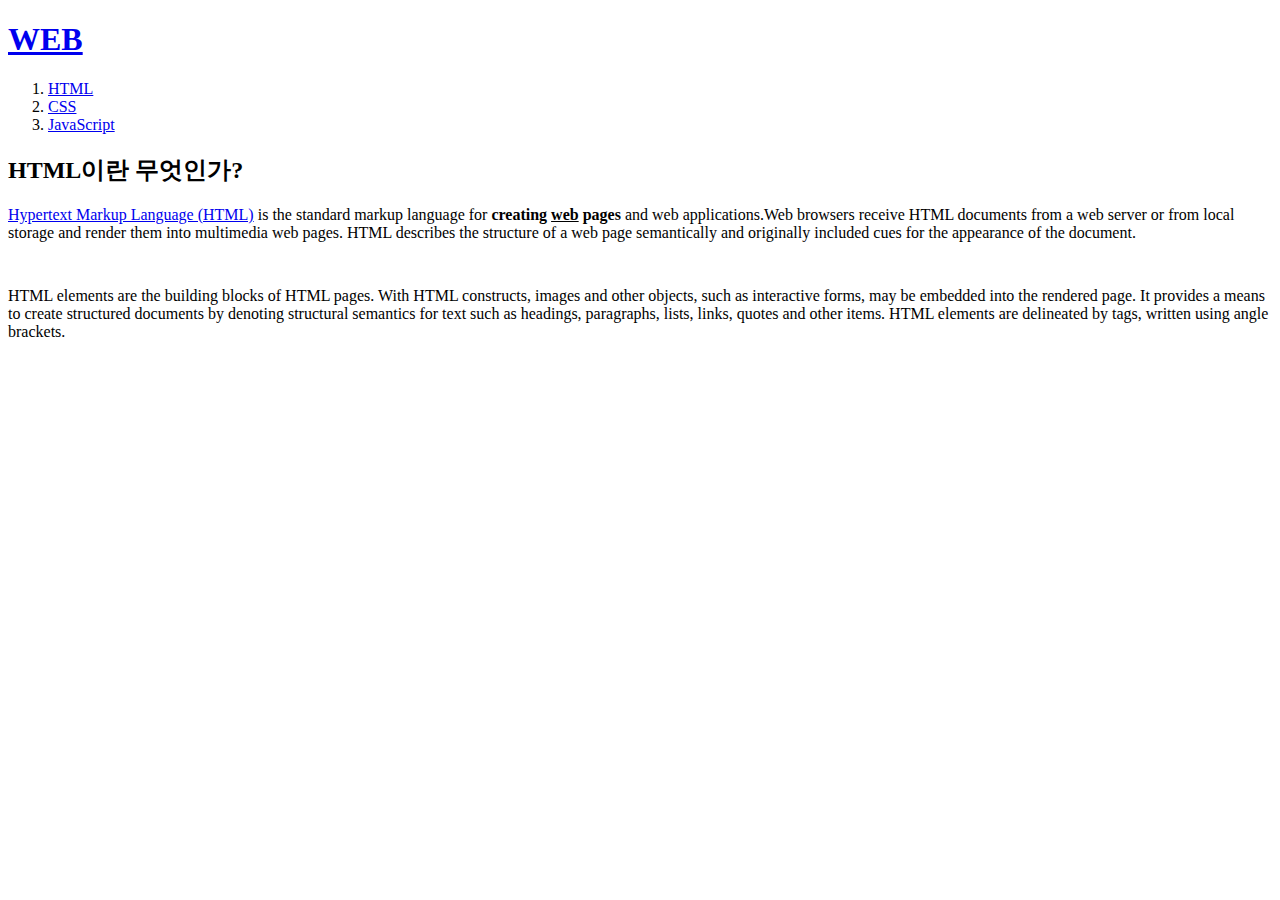
==== 1.html @ 243d94f7 "웹사이트 완성 !!" ====
<!DOCTYPE html>
<html>
  <title>WEB1 - HTML</title>
  <meta charset="utf-8" />
  <head>
    <body>
      <h1><a href="index.html">WEB</a></h1>
      <ol>
        <li><a href="1.html">HTML</a></li>
        <li><a href="2.html">CSS</a></li>
        <li><a href="3.html">JavaScript</a></li>
      </ol>

      <h2>HTML이란 무엇인가?</h2>
      <p>
        <a
          href="https://www.w3.org/TR/2011/WD-html5-20110405/index.html"
          target="_blank"
          title="html5 specification"
          >Hypertext Markup Language (HTML)</a
        >
        is the standard markup language for
        <strong>creating <u>web</u> pages</strong> and web applications.Web
        browsers receive HTML documents from a web server or from local storage
        and render them into multimedia web pages. HTML describes the structure
        of a web page semantically and originally included cues for the
        appearance of the document.
      </p>
      <p style="margin-top: 45px">
        HTML elements are the building blocks of HTML pages. With HTML
        constructs, images and other objects, such as interactive forms, may be
        embedded into the rendered page. It provides a means to create
        structured documents by denoting structural semantics for text such as
        headings, paragraphs, lists, links, quotes and other items. HTML
        elements are delineated by tags, written using angle brackets.
      </p>
    </body>
  </head>
</html>
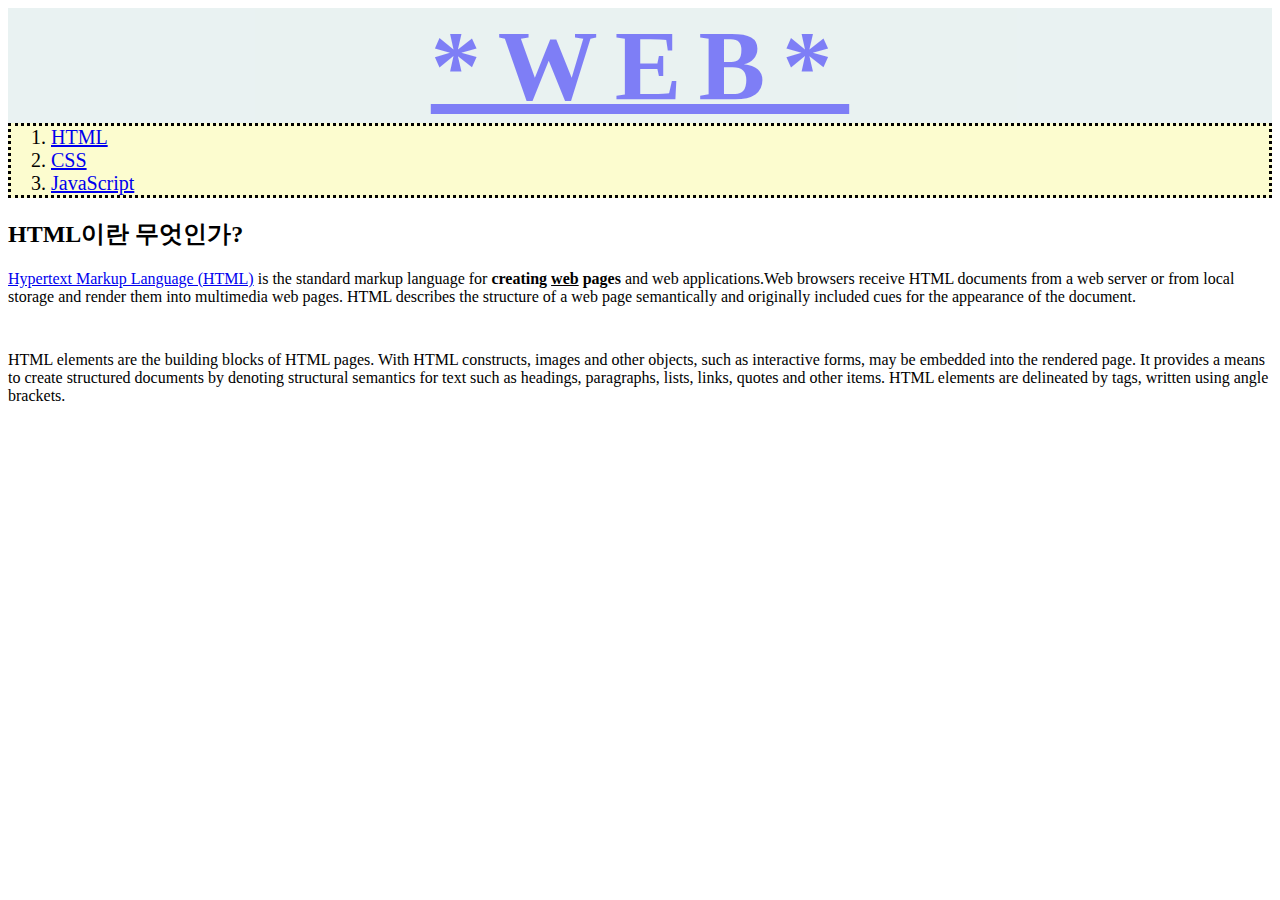
==== commit 1de8f67c: "수정 2" ====
--- a/1.html
+++ b/1.html
@@ -3,8 +3,18 @@
   <title>WEB1 - HTML</title>
   <meta charset="utf-8" />
   <head>
+    <link href="index.css" rel="stylesheet">
+    <!-- Google tag (gtag.js) -->
+<script async src="https://www.googletagmanager.com/gtag/js?id=G-L9VN38P6XE"></script>
+<script>
+  window.dataLayer = window.dataLayer || [];
+  function gtag(){dataLayer.push(arguments);}
+  gtag('js', new Date());
+
+  gtag('config', 'G-L9VN38P6XE');
+</script>
     <body>
-      <h1><a href="index.html">WEB</a></h1>
+      <h1><a href="index.html">*WEB*</a></h1>
       <ol>
         <li><a href="1.html">HTML</a></li>
         <li><a href="2.html">CSS</a></li>
@@ -34,6 +44,34 @@
         headings, paragraphs, lists, links, quotes and other items. HTML
         elements are delineated by tags, written using angle brackets.
       </p>
+      <p> 
+        <!-- 댓글기능 -->
+        <div id="disqus_thread"></div>
+        <script> 
+            (function() { // DON'T EDIT BELOW THIS LINE
+            var d = document, s = d.createElement('script');
+            s.src = 'https://web-1-u6ddgik0y2.disqus.com/embed.js';
+            s.setAttribute('data-timestamp', +new Date());
+            (d.head || d.body).appendChild(s);
+            })();
+        </script>
+        <noscript>Please enable JavaScript to view the <a href="https://disqus.com/?ref_noscript">comments powered by Disqus.</a></noscript>
+ </p>
+ <!-- 채팅기능추가 -->
+      <!--Start of Tawk.to Script-->
+      <script type="text/javascript">
+        var Tawk_API=Tawk_API||{}, Tawk_LoadStart=new Date();
+        (function(){
+        var s1=document.createElement("script"),s0=document.getElementsByTagName("script")[0];
+        s1.async=true;
+        s1.src='https://embed.tawk.to/65cc83358d261e1b5f604a0d/1hmje12l0';
+        s1.charset='UTF-8';
+        s1.setAttribute('crossorigin','*');
+        s0.parentNode.insertBefore(s1,s0);
+        })();
+        </script>
+        <!--End of Tawk.to Script-->
+
     </body>
   </head>
 </html>
--- a/index.css
+++ b/index.css
@@ -0,0 +1,24 @@
+h1 {
+  margin-top: 0%;
+  margin-bottom: 0%;
+  background-color: rgba(194, 219, 218, 0.7);
+  opacity: 0.5;
+  height: auto;
+  color: white;
+  text-decoration: none;
+  text-align: center;
+  font-size: 100px;
+  letter-spacing: 17px;
+}
+
+h1 a:visited {
+  color: rgb(0, 0, 0); /* 이미 방문한 링크의 색상을 변경 */
+  text-decoration: none; /* 이미 방문한 링크의 밑줄 제거 */
+  background-color: rgba(194, 219, 218, 0.7);
+}
+ol {
+  margin-top: 0%;
+  font-size: 20px;
+  border: 3px dotted black;
+  background-color: rgb(252, 252, 207);
+}
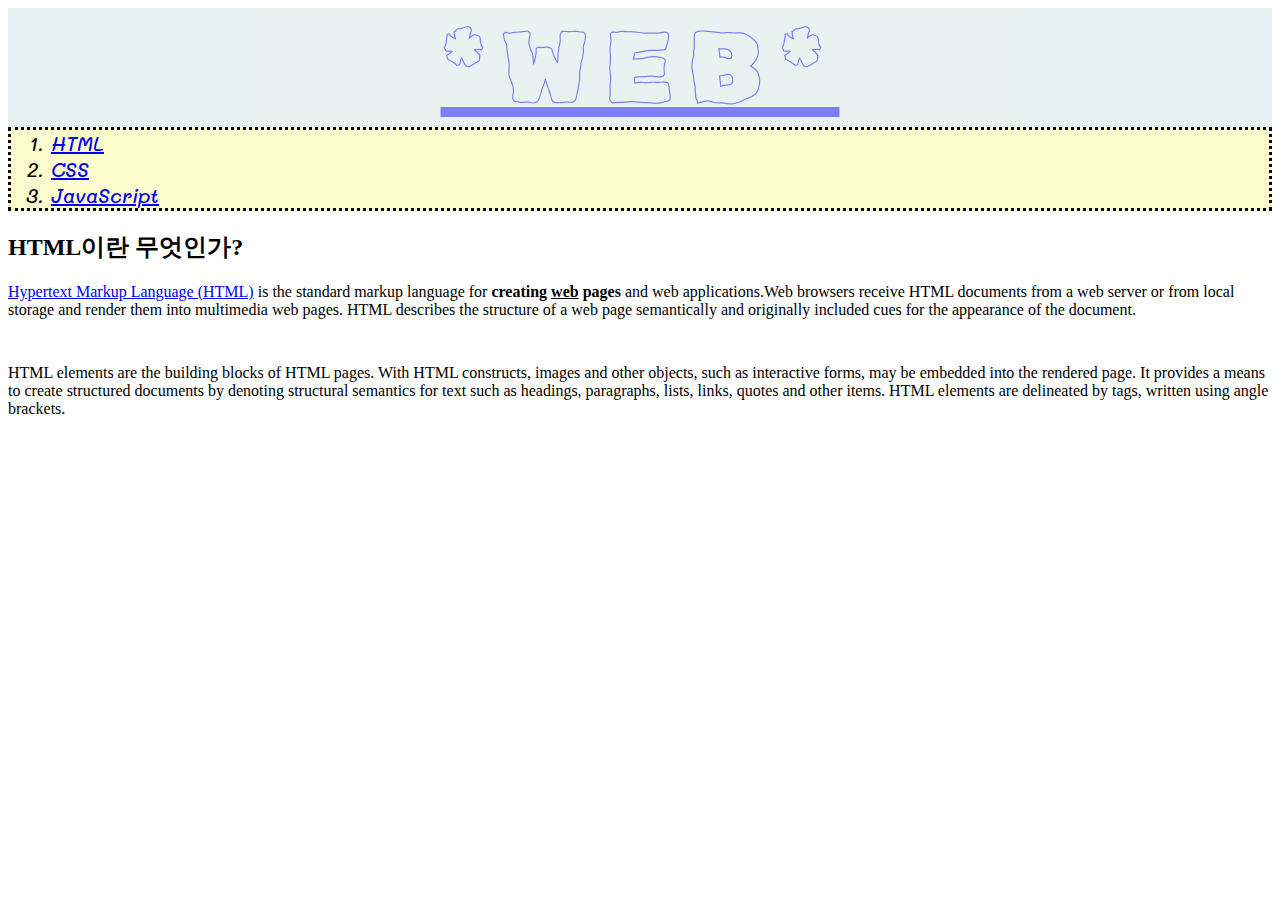
==== commit 10d68b59: "수정 3" ====
--- a/1.html
+++ b/1.html
@@ -3,6 +3,14 @@
   <title>WEB1 - HTML</title>
   <meta charset="utf-8" />
   <head>
+    <!-- h1글씨체 -->
+    <link rel="preconnect" href="https://fonts.googleapis.com">
+    <link rel="preconnect" href="https://fonts.gstatic.com" crossorigin>
+    <link href="https://fonts.googleapis.com/css2?family=Orbit&family=Rubik+Scribble&display=swap" rel="stylesheet">
+    <!-- ol글씨체 -->
+    <link rel="preconnect" href="https://fonts.googleapis.com">
+    <link rel="preconnect" href="https://fonts.gstatic.com" crossorigin>
+    <link href="https://fonts.googleapis.com/css2?family=Mali:ital,wght@1,500&family=Montserrat:ital,wght@0,100..900;1,100..900&family=Orbit&family=Rubik+Scribble&display=swap" rel="stylesheet">
     <link href="index.css" rel="stylesheet">
     <!-- Google tag (gtag.js) -->
 <script async src="https://www.googletagmanager.com/gtag/js?id=G-L9VN38P6XE"></script>
--- a/index.css
+++ b/index.css
@@ -9,11 +9,14 @@
   text-align: center;
   font-size: 100px;
   letter-spacing: 17px;
+  font-family: "Rubik Scribble", system-ui;
+  font-weight: 400;
+  font-style: normal;
 }
 
 h1 a:visited {
   color: rgb(0, 0, 0); /* 이미 방문한 링크의 색상을 변경 */
-  text-decoration: none; /* 이미 방문한 링크의 밑줄 제거 */
+  text-decoration: line-through; /* 이미 방문한 링크의 밑줄 제거 */
   background-color: rgba(194, 219, 218, 0.7);
 }
 ol {
@@ -21,4 +24,7 @@
   font-size: 20px;
   border: 3px dotted black;
   background-color: rgb(252, 252, 207);
+  font-family: "Mali", cursive;
+  font-weight: 500;
+  font-style: italic;
 }
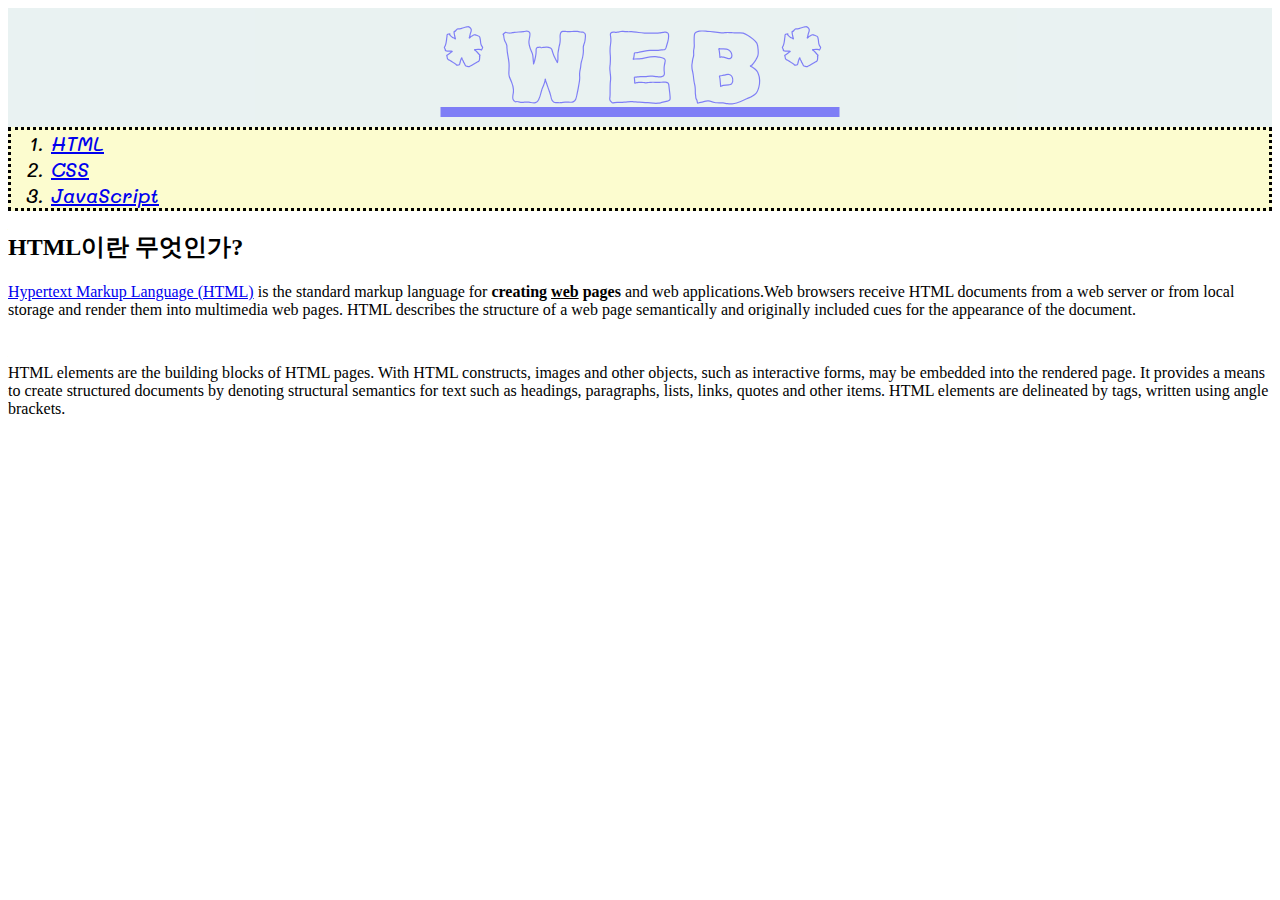
==== commit 61afd383: "수정 5" ====
--- a/1.html
+++ b/1.html
@@ -3,14 +3,11 @@
   <title>WEB1 - HTML</title>
   <meta charset="utf-8" />
   <head>
-    <!-- h1글씨체 -->
-    <link rel="preconnect" href="https://fonts.googleapis.com">
-    <link rel="preconnect" href="https://fonts.gstatic.com" crossorigin>
-    <link href="https://fonts.googleapis.com/css2?family=Orbit&family=Rubik+Scribble&display=swap" rel="stylesheet">
-    <!-- ol글씨체 -->
-    <link rel="preconnect" href="https://fonts.googleapis.com">
-    <link rel="preconnect" href="https://fonts.gstatic.com" crossorigin>
-    <link href="https://fonts.googleapis.com/css2?family=Mali:ital,wght@1,500&family=Montserrat:ital,wght@0,100..900;1,100..900&family=Orbit&family=Rubik+Scribble&display=swap" rel="stylesheet">
+    <style>
+      @import url('https://fonts.googleapis.com/css2?family=Mali:ital,wght@1,500&family=Montserrat:ital,wght@0,100..900;1,100..900&family=Orbit&family=Rubik+Scribble&display=swap')
+      </style>
+      
+   
     <link href="index.css" rel="stylesheet">
     <!-- Google tag (gtag.js) -->
 <script async src="https://www.googletagmanager.com/gtag/js?id=G-L9VN38P6XE"></script>
@@ -44,7 +41,7 @@
         of a web page semantically and originally included cues for the
         appearance of the document.
       </p>
-      <p style="margin-top: 45px">
+      <p style= "margin-top: 45px">
         HTML elements are the building blocks of HTML pages. With HTML
         constructs, images and other objects, such as interactive forms, may be
         embedded into the rendered page. It provides a means to create
